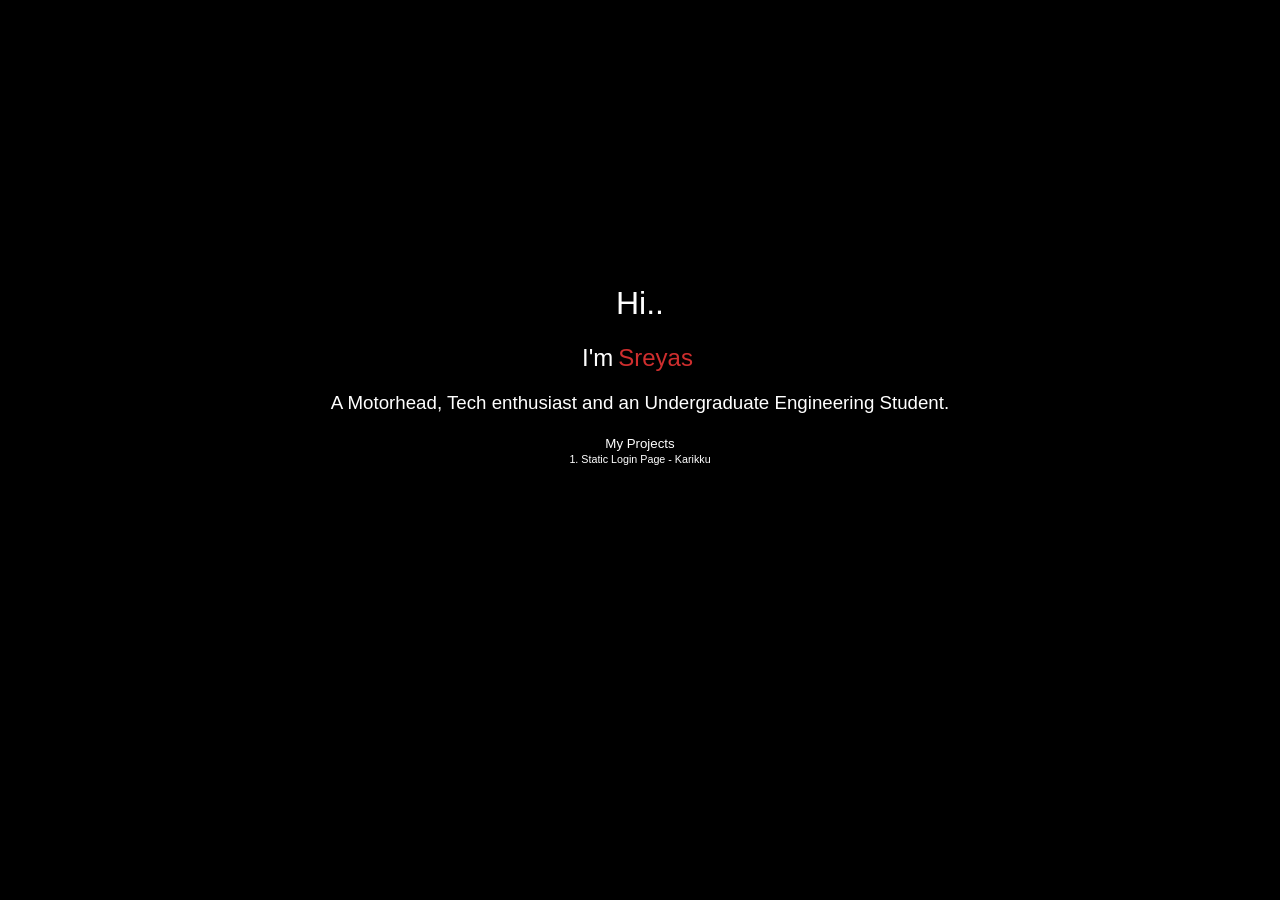
==== index.html @ 5574d60a "Project list entry" ====
<!DOCTYPE html>
<html lang="en">
<head>
    <meta charset="UTF-8">
    <meta http-equiv="X-UA-Compatible" content="IE=edge">
    <meta name="viewport" content="width=device-width, initial-scale=1.0">
    <title>Sreyas</title>
    <link rel="stylesheet" href="./style.css">
</head>

<body>
    <h1 class="center clr-style ft-style">Hi..</h1>
    <h2 class="center clr-style ft-style">I'm <span class="rainbow">Sreyas</span></h2>
    <h3 class="center clr-style ft-style">A Motorhead, Tech enthusiast and an Undergraduate Engineering Student.</h3>
    <h5 class="center clr-style ft-style">My Projects</h5>
    <a href="https://firehydra.in" style="text-decoration: none;"><h6 class="center clr-style ft-style" style="margin: -20px 0 0 0 ;">1. Static Login Page - Karikku</h6></a>
    <!-- <h4 class="center clr-style ft-style">Feel free to <span><a class="rainbow" href="./contact.html">contact</a></span> me.</h4> -->
    <script src="./script.js"></script>
</body>
</html>
---- style.css ----
body{
    background: #000;
    padding: 20% 0 0 0;
}
.center{
    display: flex;
    justify-content: center;
    /* align-items: center; */
    /* text-align: center; */
}
.clr-style{
    color: #ffff;
}
.ft-style{
    font-family: 'Lucida Sans', 'Lucida Sans Regular', 'Lucida Grande', 'Lucida Sans Unicode', Geneva, Verdana, sans-serif;
    font-weight: 200;
}
.rainbow{
    padding: 0 5px 0 5px;
    color: #cf2e2e;
    text-decoration: none;
}
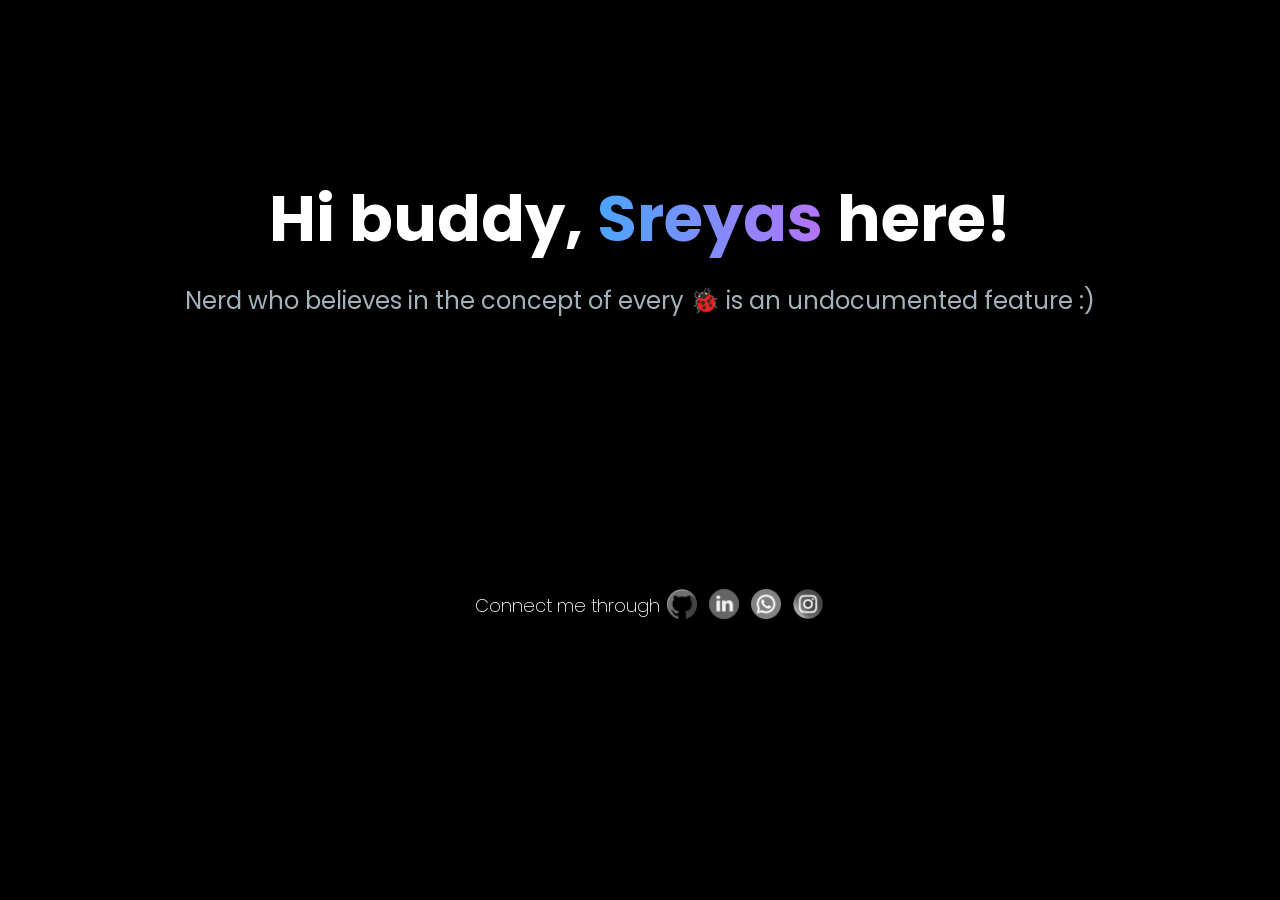
==== commit 178c78b4: "redesigned content" ====
--- a/index.html
+++ b/index.html
@@ -1,20 +1,33 @@
 <!DOCTYPE html>
 <html lang="en">
+
 <head>
     <meta charset="UTF-8">
-    <meta http-equiv="X-UA-Compatible" content="IE=edge">
     <meta name="viewport" content="width=device-width, initial-scale=1.0">
-    <title>Sreyas</title>
+    <title>Sreyas Portfolio</title>
     <link rel="stylesheet" href="./style.css">
+    <script src="./script.js"></script>
 </head>
 
 <body>
-    <h1 class="center clr-style ft-style">Hi..</h1>
-    <h2 class="center clr-style ft-style">I'm <span class="rainbow">Sreyas</span></h2>
-    <h3 class="center clr-style ft-style">A Motorhead, Tech enthusiast and an Undergraduate Engineering Student.</h3>
-    <h5 class="center clr-style ft-style">My Projects</h5>
-    <a href="https://firehydra.in" style="text-decoration: none;"><h6 class="center clr-style ft-style" style="margin: -20px 0 0 0 ;">1. Static Login Page - Karikku</h6></a>
-    <!-- <h4 class="center clr-style ft-style">Feel free to <span><a class="rainbow" href="./contact.html">contact</a></span> me.</h4> -->
-    <script src="./script.js"></script>
+    <div class="header">
+        <h1 class="main-ft center">Hi buddy, <span class="sreyas-ft">Sreyas</span> here!</h1>
+        <h2 class="sub-ft center">Nerd who believes in the concept of every &#128030; is an undocumented feature :)</h2>
+    </div>
+
+    <!-- <div class="content">
+
+    </div> -->
+    
+    <div class="footer">
+        <h3 class="end-ft">Connect me through</h3>
+        <div class="icons">
+            <a href="https://github.com/sreyask555" target="_blank"><img src="./img/github.png" alt=""></a>
+            <a href="https://www.linkedin.com/in/sreyas-s-7187661a9/" target="_blank"><img src="./img/linkedin.png" alt=""></a>
+            <a href="https://wa.me/917306179083" target="_blank"><img src="./img/whatsapp.png" alt=""></a>
+            <a href="https://instagram.com/sre.yax" target="_blank"><img src="./img/instagram.png" alt=""></a>
+        </div>
+    </div>
 </body>
+
 </html>
--- a/style.css
+++ b/style.css
@@ -1,22 +1,66 @@
+@import url('https://fonts.googleapis.com/css2?family=Poppins:wght@200;400;700&display=swap');
 body{
-    background: #000;
-    padding: 20% 0 0 0;
+    background: #000000;
+    color: #ffffff;
+    padding: 0 0 0 0;
+    margin: 0 0 0 0;
+    box-sizing: border-box;
+}
+.header{
+    padding: 10% 0 0 0;
 }
 .center{
+    text-align: center;
+}
+.main-ft{
+    font-family: 'Poppins', sans-serif;
+    font-size: 64px;
+    font-weight: 700;
+}
+.sreyas-ft{
+    background: linear-gradient(90deg,#4ca5ff 2.34%,#b673f8 100.78%);
+    -webkit-background-clip: text;
+    -webkit-text-fill-color: transparent;
+}
+.sub-ft{
+    font-family: 'Poppins', sans-serif;
+    font-size: 24px;
+    font-weight: 400;
+    margin: -2% 0 0 0;
+    color: rgb(163 179 188);
+}
+.footer{
+    padding: 20% 0 0 0;
     display: flex;
+    flex-direction: row;
     justify-content: center;
-    /* align-items: center; */
-    /* text-align: center; */
+    align-items: center;
+    gap: 2%;
 }
-.clr-style{
-    color: #ffff;
-}
-.ft-style{
-    font-family: 'Lucida Sans', 'Lucida Sans Regular', 'Lucida Grande', 'Lucida Sans Unicode', Geneva, Verdana, sans-serif;
+.footer .end-ft{
+    font-family: 'Poppins', sans-serif;
+    font-size: 18px;
     font-weight: 200;
 }
-.rainbow{
-    padding: 0 5px 0 5px;
-    color: #cf2e2e;
-    text-decoration: none;
+.footer .icons{
+    display: flex;
+    flex-direction: row;
+    justify-content: center;
+    align-items: center;
+    gap: 10%;
+}
+.footer img{
+    width: 30px;
+    height: 30px;
+    -webkit-filter: grayscale(1);
+}
+.footer img:hover{
+    -webkit-filter: grayscale(0);
+}
+
+/* media queries */
+@media only screen and (max-width:600px) {
+    .footer{
+        flex-direction: column;
+    }
 }
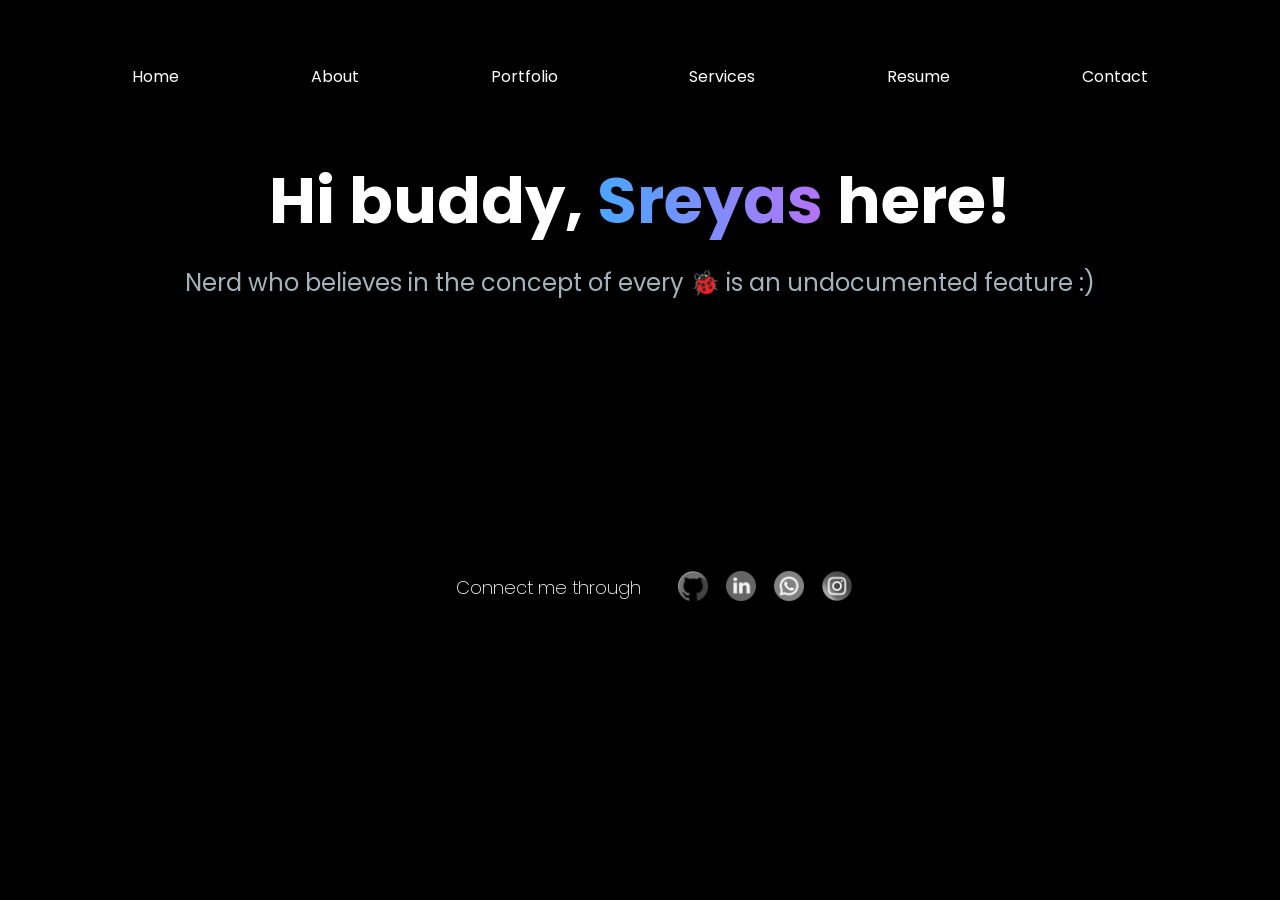
==== commit 24fc6d7f: "version 2 update" ====
--- a/index.html
+++ b/index.html
@@ -1,33 +1,12 @@
 <!DOCTYPE html>
 <html lang="en">
-
 <head>
     <meta charset="UTF-8">
     <meta name="viewport" content="width=device-width, initial-scale=1.0">
-    <title>Sreyas Portfolio</title>
-    <link rel="stylesheet" href="./style.css">
-    <script src="./script.js"></script>
+    <title>Document</title>
+    <meta http-equiv="refresh" content="0; url=public/home.html">
 </head>
-
 <body>
-    <div class="header">
-        <h1 class="main-ft center">Hi buddy, <span class="sreyas-ft">Sreyas</span> here!</h1>
-        <h2 class="sub-ft center">Nerd who believes in the concept of every &#128030; is an undocumented feature :)</h2>
-    </div>
-
-    <!-- <div class="content">
-
-    </div> -->
     
-    <div class="footer">
-        <h3 class="end-ft">Connect me through</h3>
-        <div class="icons">
-            <a href="https://github.com/sreyask555" target="_blank"><img src="./img/github.png" alt=""></a>
-            <a href="https://www.linkedin.com/in/sreyas-s-7187661a9/" target="_blank"><img src="./img/linkedin.png" alt=""></a>
-            <a href="https://wa.me/917306179083" target="_blank"><img src="./img/whatsapp.png" alt=""></a>
-            <a href="https://instagram.com/sre.yax" target="_blank"><img src="./img/instagram.png" alt=""></a>
-        </div>
-    </div>
 </body>
-
 </html>
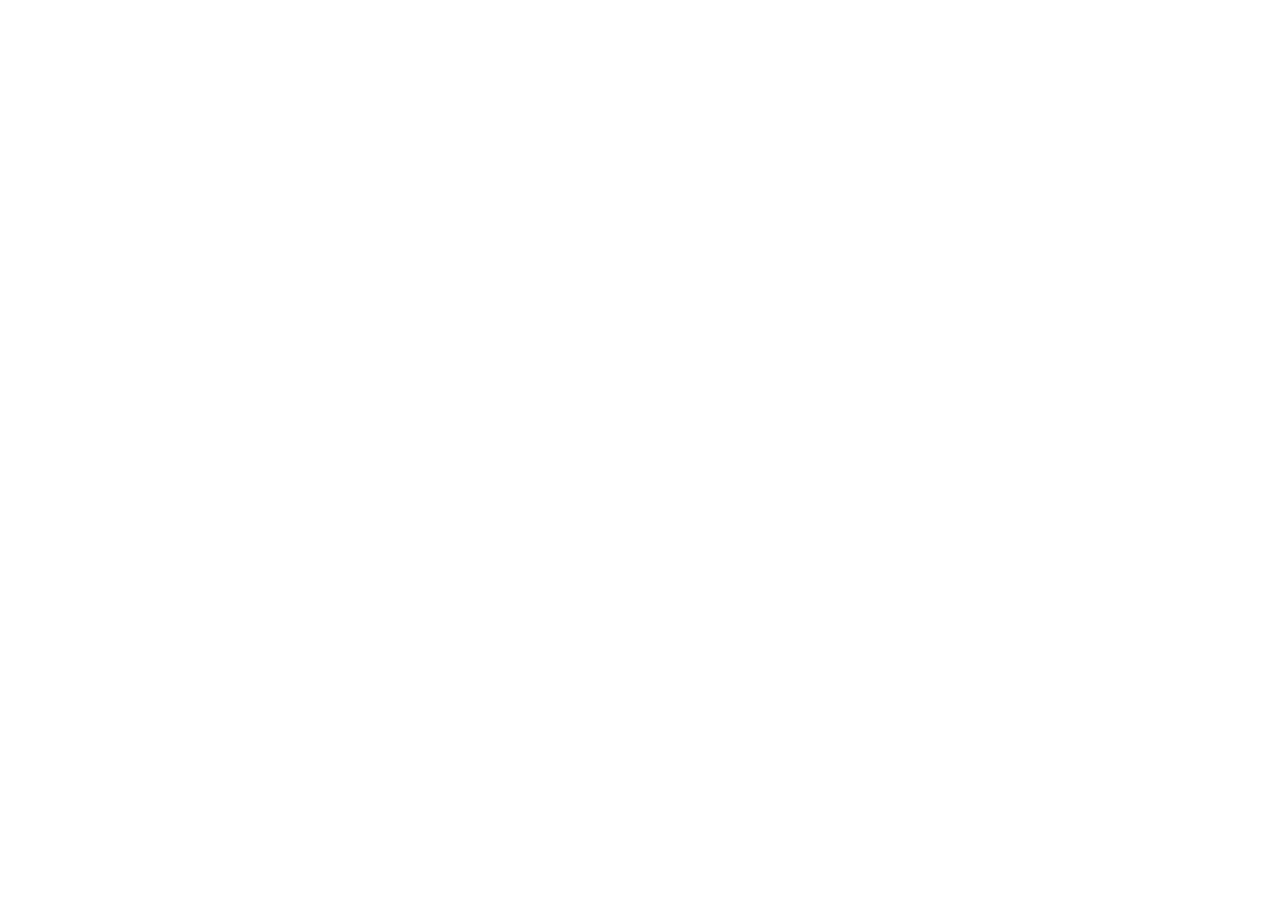
==== commit 73f7929a: "ver: new version updation" ====
--- a/index.html
+++ b/index.html
@@ -1,12 +1,29 @@
+
 <!DOCTYPE html>
 <html lang="en">
-<head>
-    <meta charset="UTF-8">
-    <meta name="viewport" content="width=device-width, initial-scale=1.0">
-    <title>Document</title>
-    <meta http-equiv="refresh" content="0; url=public/home.html">
-</head>
-<body>
+  <head>
+    <meta charset="UTF-8" />
+    <meta name="viewport" content="width=device-width, initial-scale=1.0" />
+    <title>Sreyas S | Software Developer & DevOps Engineer</title>
+    <meta name="description" content="Portfolio of Sreyas S - Software Developer and DevOps Engineer specializing in scalable code and reliable infrastructure." />
+    <meta name="author" content="Sreyas S" />
+
+    <meta property="og:title" content="Sreyas S | Software Developer & DevOps Engineer" />
+    <meta property="og:description" content="Portfolio of Sreyas S - Software Developer and DevOps Engineer specializing in scalable code and reliable infrastructure." />
+    <meta property="og:type" content="website" />
+    <meta property="og:image" content="https://lovable.dev/opengraph-image-p98pqg.png" />
+
+    <meta name="twitter:card" content="summary_large_image" />
+    <meta name="twitter:site" content="@lovable_dev" />
+    <meta name="twitter:image" content="https://lovable.dev/opengraph-image-p98pqg.png" />
     
-</body>
-</html>+    <link rel="preconnect" href="https://fonts.googleapis.com">
+    <link rel="preconnect" href="https://fonts.gstatic.com" crossorigin>
+    <link href="https://fonts.googleapis.com/css2?family=Inter:wght@300;400;500;600;700&display=swap" rel="stylesheet">
+  </head>
+
+  <body>
+    <div id="root"></div>
+    <script type="module" src="/src/main.tsx"></script>
+  </body>
+</html>
